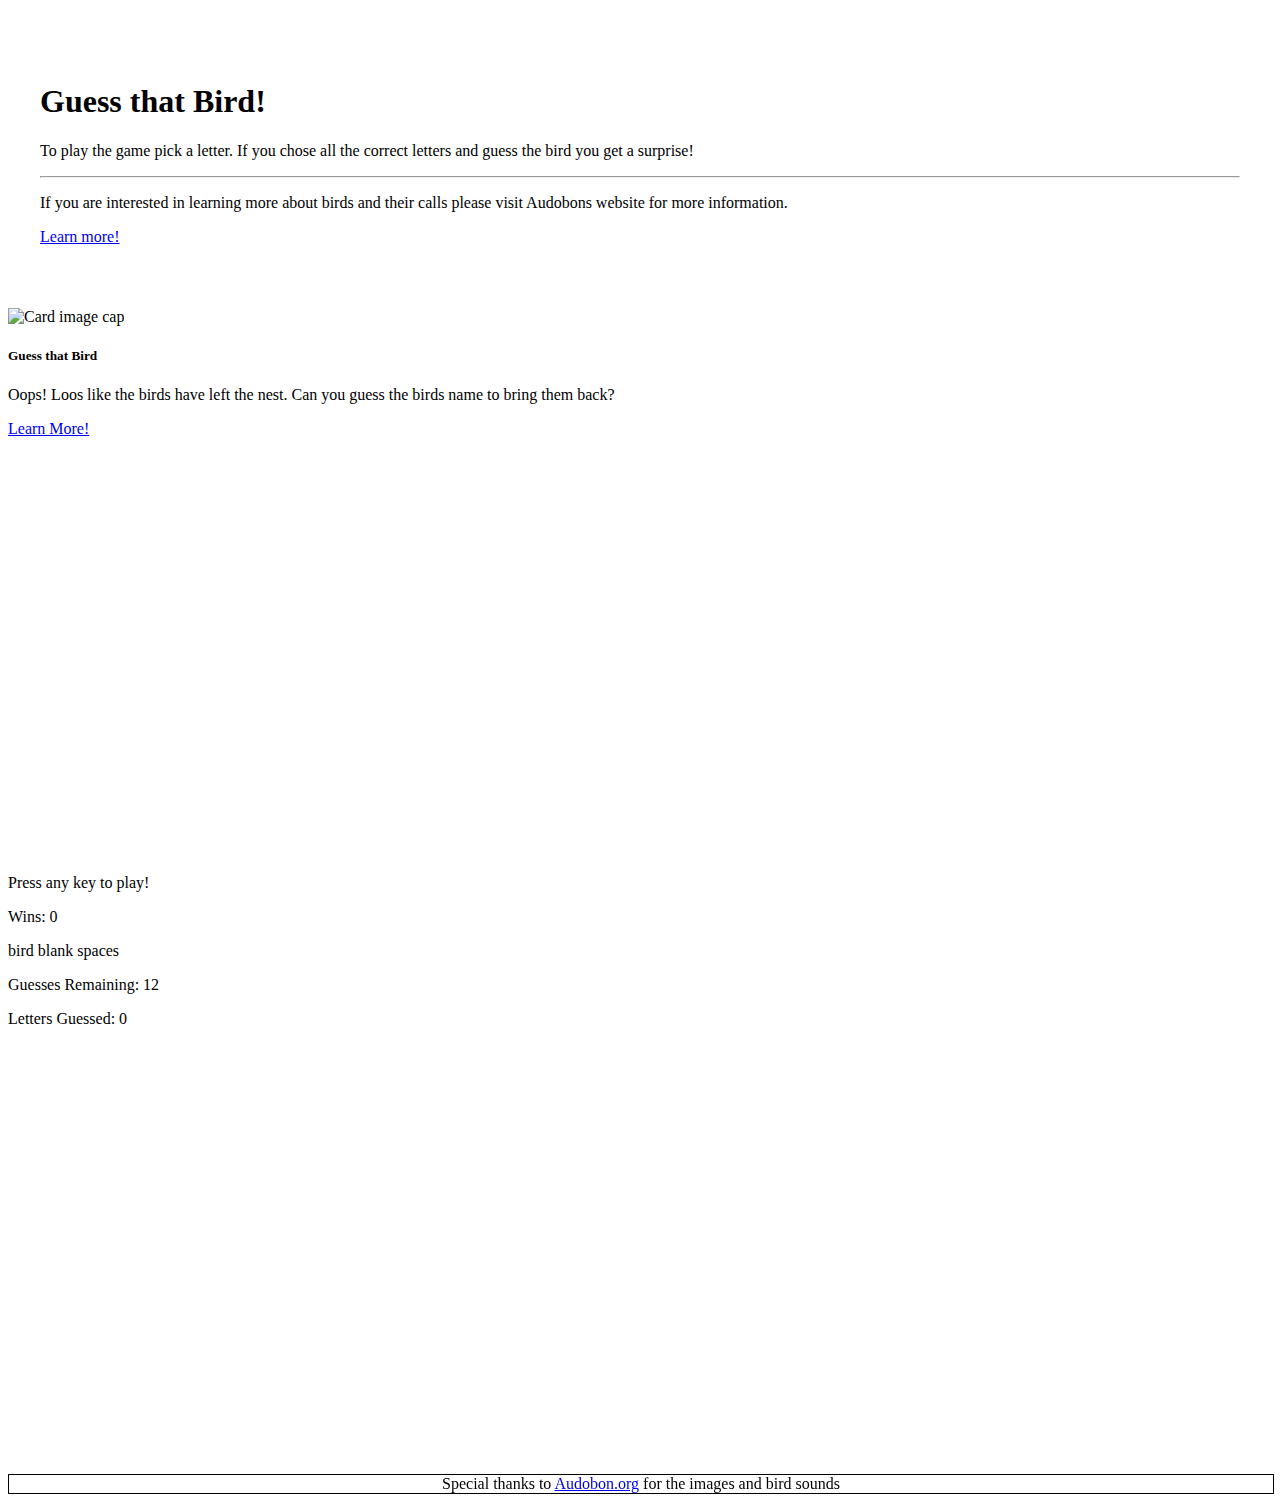
==== index.html @ 9ffb9550 "javascript addition" ====
<!doctype html>
<html lang="en">
  <head>
    <!-- Required meta tags -->
    <meta charset="utf-8">
    <meta name="viewport" content="width=device-width, initial-scale=1, shrink-to-fit=no">

    <!-- Bootstrap CSS -->
    <link rel="stylesheet" href="https://stackpath.bootstrapcdn.com/bootstrap/4.1.1/css/bootstrap.min.css" integrity="sha384-WskhaSGFgHYWDcbwN70/dfYBj47jz9qbsMId/iRN3ewGhXQFZCSftd1LZCfmhktB" crossorigin="anonymous">
    <link rel="stylesheet" href="assets/css/style.css">
    <!-- <link rel="stylesheet" href="assets/css/reset.css"> -->
    <title>Guess that Bird</title>
  </head>
  <body>
    <div class="container">
        <div class="row">
            <!-- top box -->
            <div class="col-md-2"></div>
            <div class="col-md-8">
                <div class="jumbotron" style="margin: 30px 0; padding: 32px;">
                    <h1 class="display-4">Guess that Bird!</h1>
                    <p class="lead">To play the game pick a letter. If you chose all the correct letters and guess the bird you get a surprise!</p>
                    <hr class="my-4">
                    <p>If you are interested in learning more about birds and their calls please visit Audobons website for more information.</p>
                    <a class="btn btn-primary btn-lg" href="https://www.audubon.org/bird-guide" role="button">Learn more!</a>
                </div>
            </div>
            <div class="col-md-2"></div>
        </div>
        <div class="row">
            <!-- Left box -->
            <div class="col-md-2"></div>
            <div class="col-md-4">
                <div class="card" style="height: 550px;">
                    <img class="card-img-top" src="..\Word-Guess-Game\assets\images\bird-nest.jpg" alt="Card image cap">
                    <div class="card-body">
                      <h5 class="card-title">Guess that Bird</h5>
                      <p class="card-text">Oops! Loos like the birds have left the nest. Can you guess the birds name to bring them back?</p>
                      <a href="https://www.audubon.org/" class="btn btn-primary">Learn More!</a>
                    </div>
                </div>
            </div>
            <!-- Right box -->
            <div class="col-md-4">
                <div class="card"  style="height: 550px;">
                    <div class="card-body">
                      <div id="game">
                          <h3>Pick a letter!</h3>
                      </div>
                    </div>
                </div>
            </div>
            <div class="col-md-2"></div>
        </div>
    </div>
        <footer class="row">
            <div class="card" style="width: 100%; margin: 50px 0 0 0; border:black solid 1px; position: sticky; bottom: 0;">
                <div class="card-body" style="text-align: center;">
                    Special thanks to <a href="https://www.audubon.org">Audobon.org</a> for the images and bird sounds
                </div>
            </div>
        </footer>
    

    <!-- jQuery first, then Popper.js, then Bootstrap JS -->
    <script src="https://code.jquery.com/jquery-3.3.1.slim.min.js" integrity="sha384-q8i/X+965DzO0rT7abK41JStQIAqVgRVzpbzo5smXKp4YfRvH+8abtTE1Pi6jizo" crossorigin="anonymous"></script>
    <script src="https://cdnjs.cloudflare.com/ajax/libs/popper.js/1.14.3/umd/popper.min.js" integrity="sha384-ZMP7rVo3mIykV+2+9J3UJ46jBk0WLaUAdn689aCwoqbBJiSnjAK/l8WvCWPIPm49" crossorigin="anonymous"></script>
    <script src="https://stackpath.bootstrapcdn.com/bootstrap/4.1.1/js/bootstrap.min.js" integrity="sha384-smHYKdLADwkXOn1EmN1qk/HfnUcbVRZyYmZ4qpPea6sjB/pTJ0euyQp0Mk8ck+5T" crossorigin="anonymous"></script>
    <script src="assets/javascript/game.js"></script>
  </body>
</html>
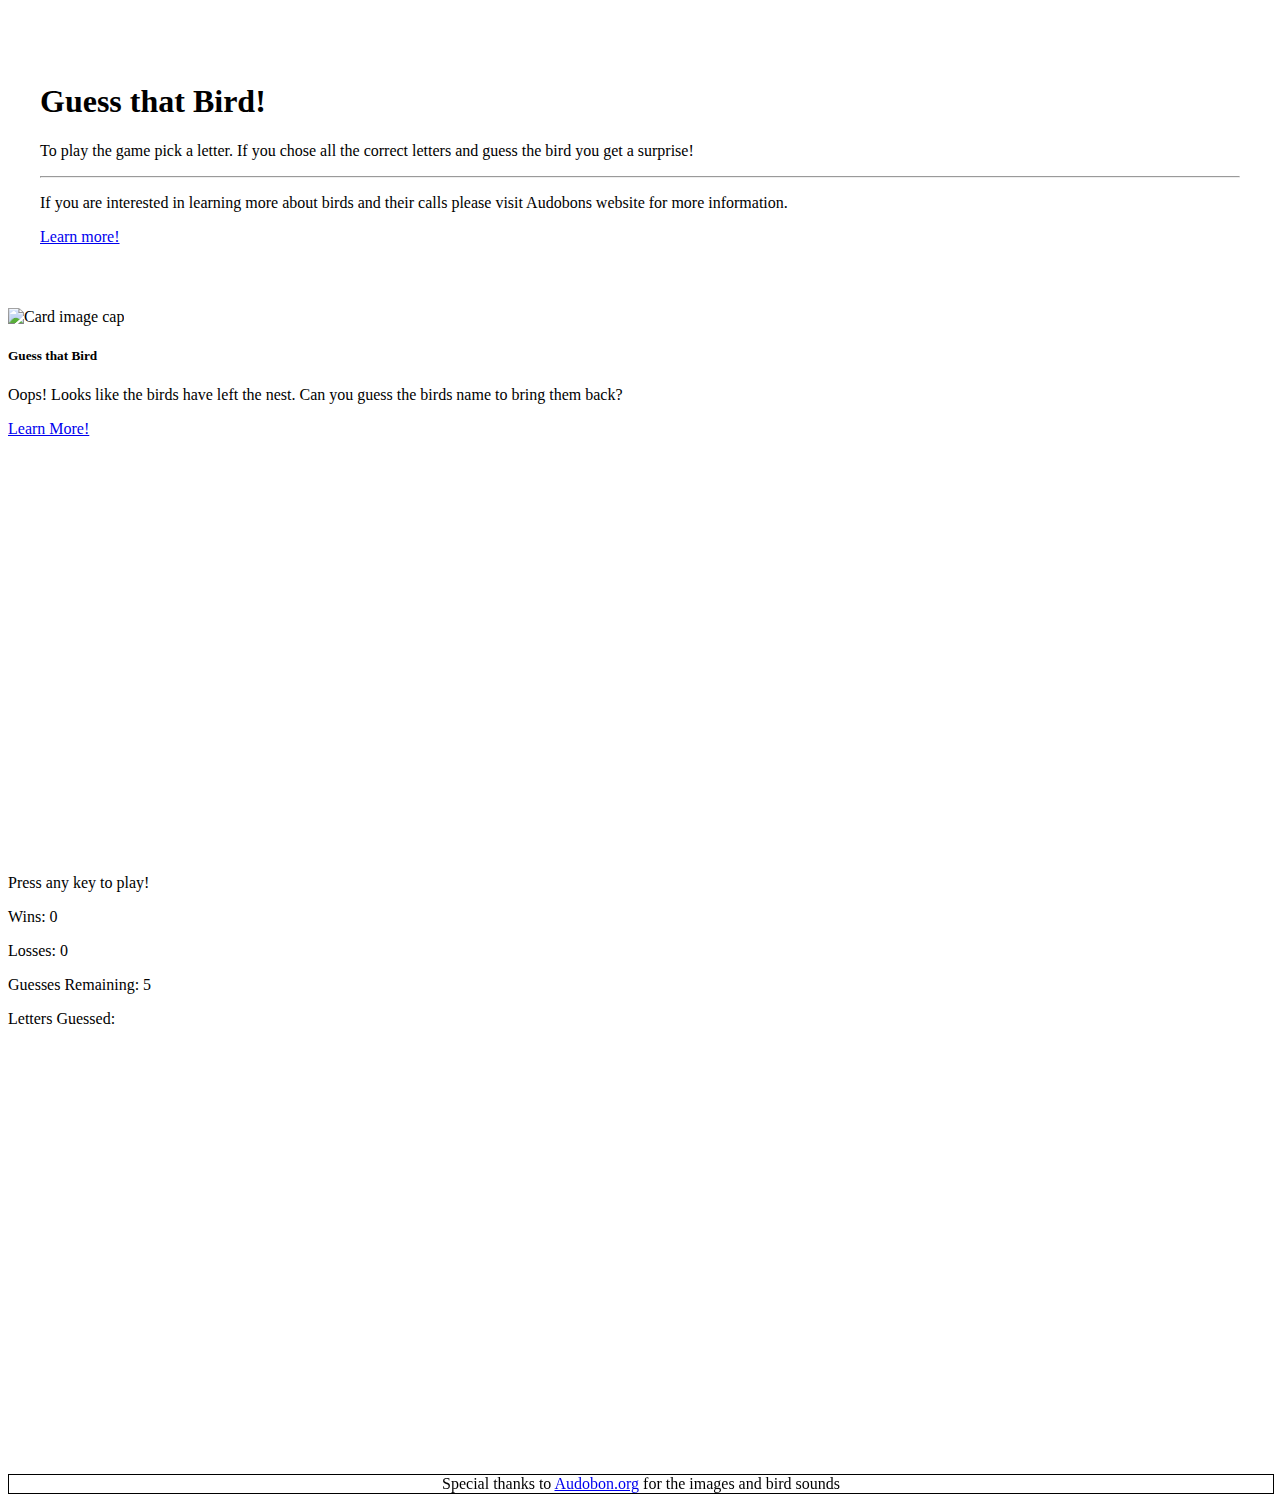
==== commit 94fbbac8: "javascript revisions" ====
--- a/index.html
+++ b/index.html
@@ -35,7 +35,7 @@
                     <img class="card-img-top" src="..\Word-Guess-Game\assets\images\bird-nest.jpg" alt="Card image cap">
                     <div class="card-body">
                       <h5 class="card-title">Guess that Bird</h5>
-                      <p class="card-text">Oops! Loos like the birds have left the nest. Can you guess the birds name to bring them back?</p>
+                      <p class="card-text">Oops! Looks like the birds have left the nest. Can you guess the birds name to bring them back?</p>
                       <a href="https://www.audubon.org/" class="btn btn-primary">Learn More!</a>
                     </div>
                 </div>
@@ -66,6 +66,6 @@
     <script src="https://code.jquery.com/jquery-3.3.1.slim.min.js" integrity="sha384-q8i/X+965DzO0rT7abK41JStQIAqVgRVzpbzo5smXKp4YfRvH+8abtTE1Pi6jizo" crossorigin="anonymous"></script>
     <script src="https://cdnjs.cloudflare.com/ajax/libs/popper.js/1.14.3/umd/popper.min.js" integrity="sha384-ZMP7rVo3mIykV+2+9J3UJ46jBk0WLaUAdn689aCwoqbBJiSnjAK/l8WvCWPIPm49" crossorigin="anonymous"></script>
     <script src="https://stackpath.bootstrapcdn.com/bootstrap/4.1.1/js/bootstrap.min.js" integrity="sha384-smHYKdLADwkXOn1EmN1qk/HfnUcbVRZyYmZ4qpPea6sjB/pTJ0euyQp0Mk8ck+5T" crossorigin="anonymous"></script>
-    <script src="assets/javascript/game.js"></script>
+    <script src="assets/javascript/game-final.js"></script>
   </body>
 </html>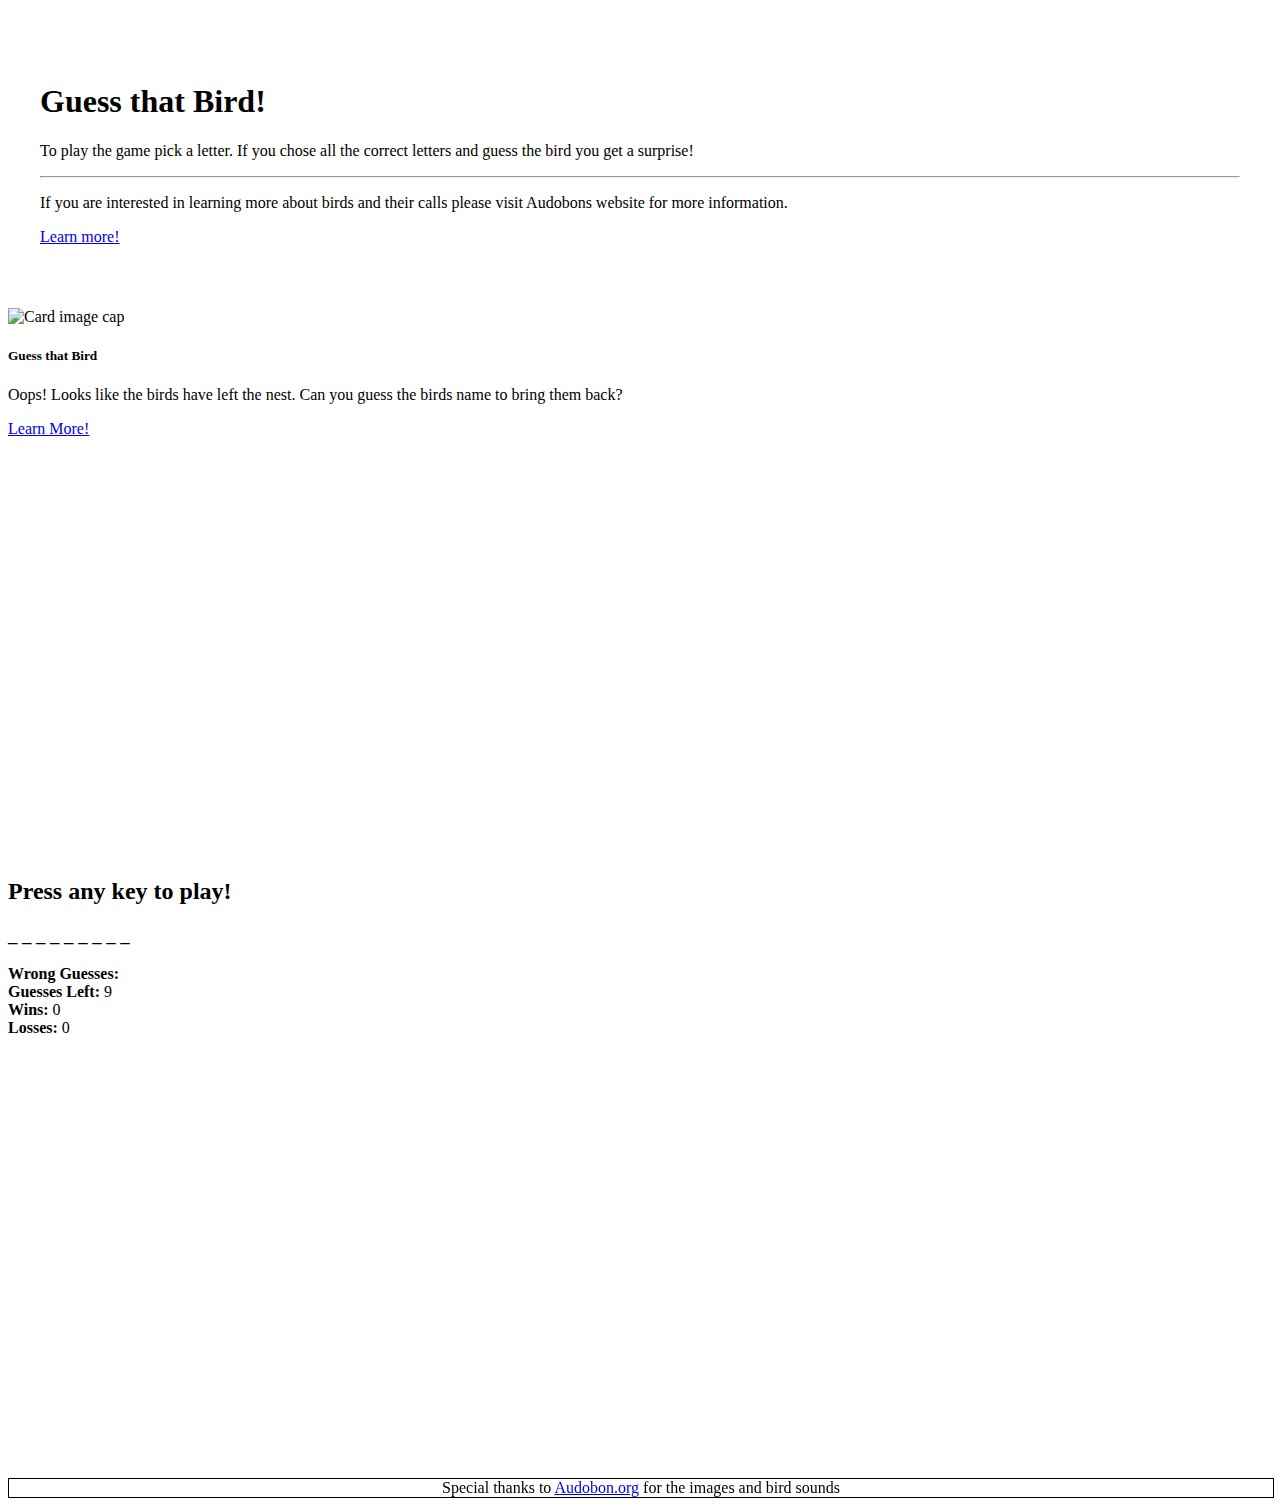
==== commit bd268c1d: "Update" ====
--- a/index.html
+++ b/index.html
@@ -45,7 +45,24 @@
                 <div class="card"  style="height: 550px;">
                     <div class="card-body">
                       <div id="game">
-                          <h3>Pick a letter!</h3>
+                          <div class="row">
+                              <h2>Press any key to play!</h2>
+                          </div>
+                          <div class="row">
+                                <h3 id="word-blanks">_ _ _ _ _ _ _ _ _ </h3>
+                        </div>
+                          <div class="row">
+                                <strong>Wrong Guesses: </strong> <span id="wrong-guesses"></span>
+                          </div>
+                          <div class="row"><strong>Guesses Left: </strong> <span id="guesses-left">9</span>
+                        </div>
+                          <div class="row">
+                                <strong>Wins: </strong> <span id="win-counter">0</span>
+                          </div>
+                          <div class="row">
+                                <strong>Losses: </strong> <span id="loss-counter">0</span>
+                        </div>
+
                       </div>
                     </div>
                 </div>
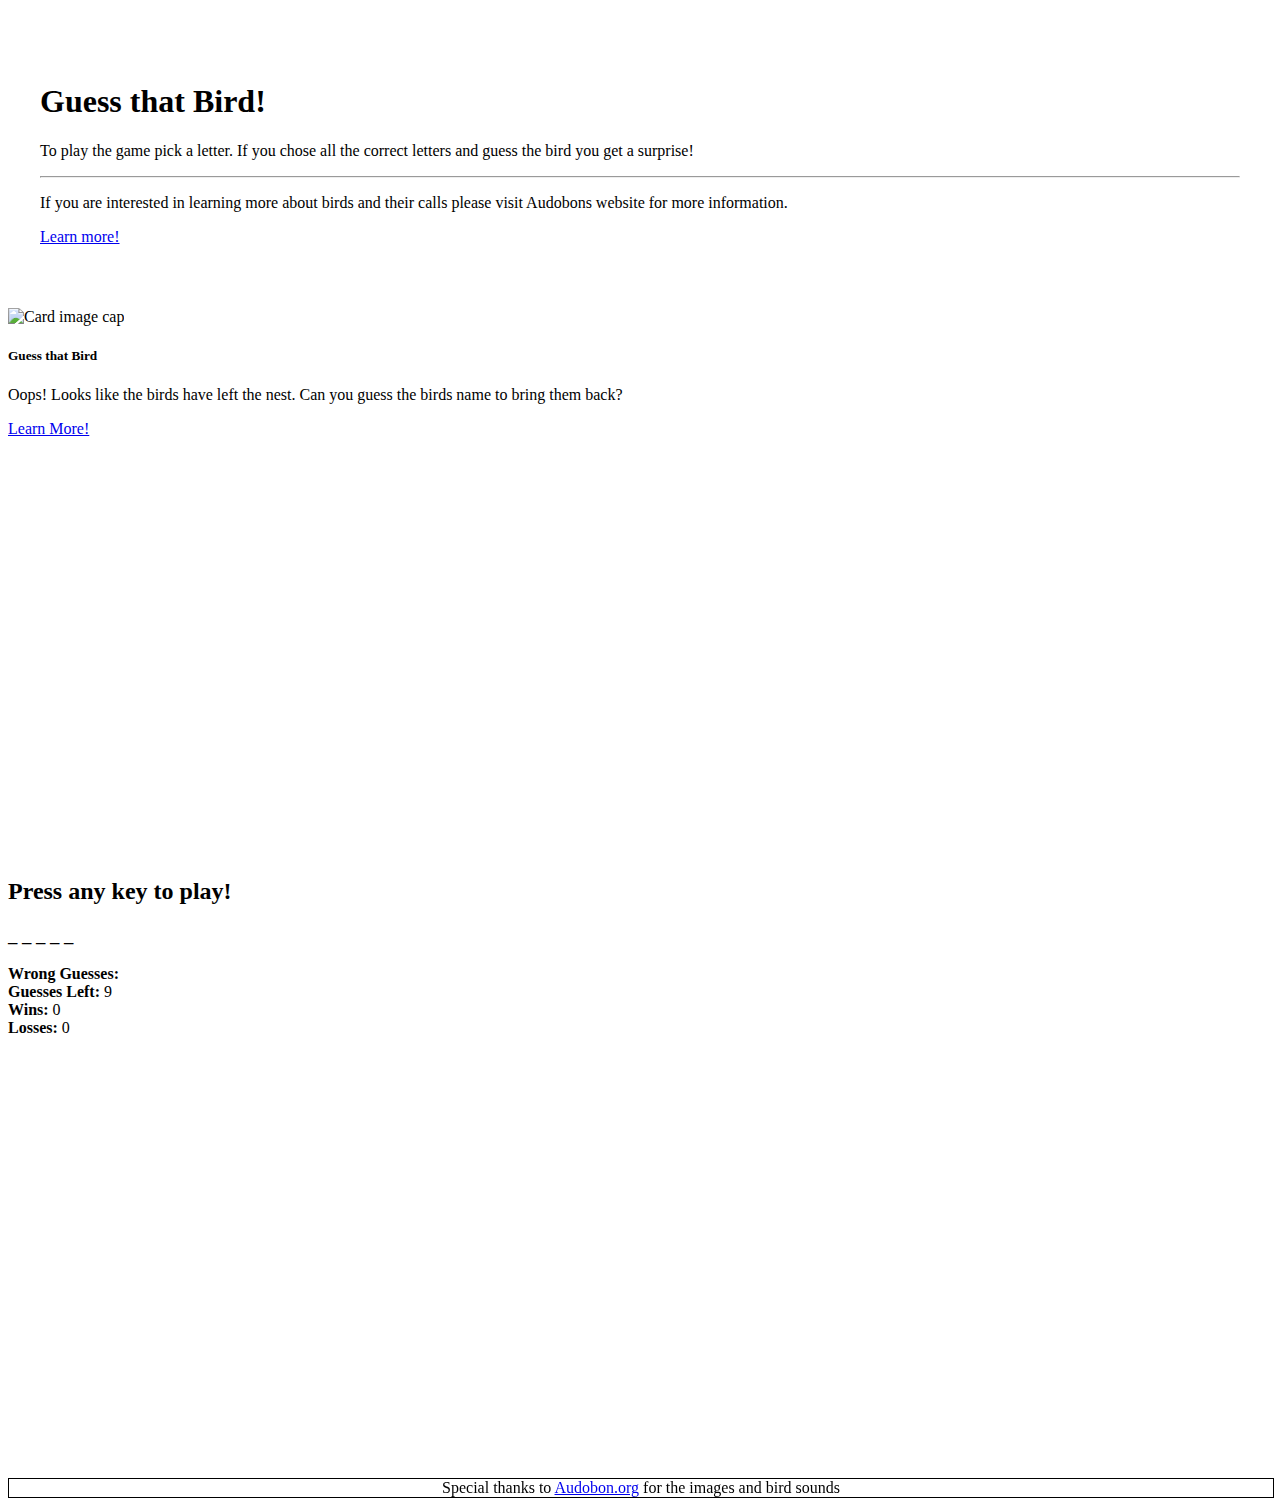
==== commit f2d002e6: "Renamed some misspelled variabled" ====
--- a/index.html
+++ b/index.html
@@ -32,7 +32,8 @@
             <div class="col-md-2"></div>
             <div class="col-md-4">
                 <div class="card" style="height: 550px;">
-                    <img class="card-img-top" src="..\Word-Guess-Game\assets\images\bird-nest.jpg" alt="Card image cap">
+                    <!-- ../Word-Guess-Game/assets is redundant -->
+                    <img class="card-img-top" src="assets\images\bird-nest.jpg" alt="Card image cap">
                     <div class="card-body">
                       <h5 class="card-title">Guess that Bird</h5>
                       <p class="card-text">Oops! Looks like the birds have left the nest. Can you guess the birds name to bring them back?</p>
@@ -77,7 +78,7 @@
                 </div>
             </div>
         </footer>
-    
+
 
     <!-- jQuery first, then Popper.js, then Bootstrap JS -->
     <script src="https://code.jquery.com/jquery-3.3.1.slim.min.js" integrity="sha384-q8i/X+965DzO0rT7abK41JStQIAqVgRVzpbzo5smXKp4YfRvH+8abtTE1Pi6jizo" crossorigin="anonymous"></script>
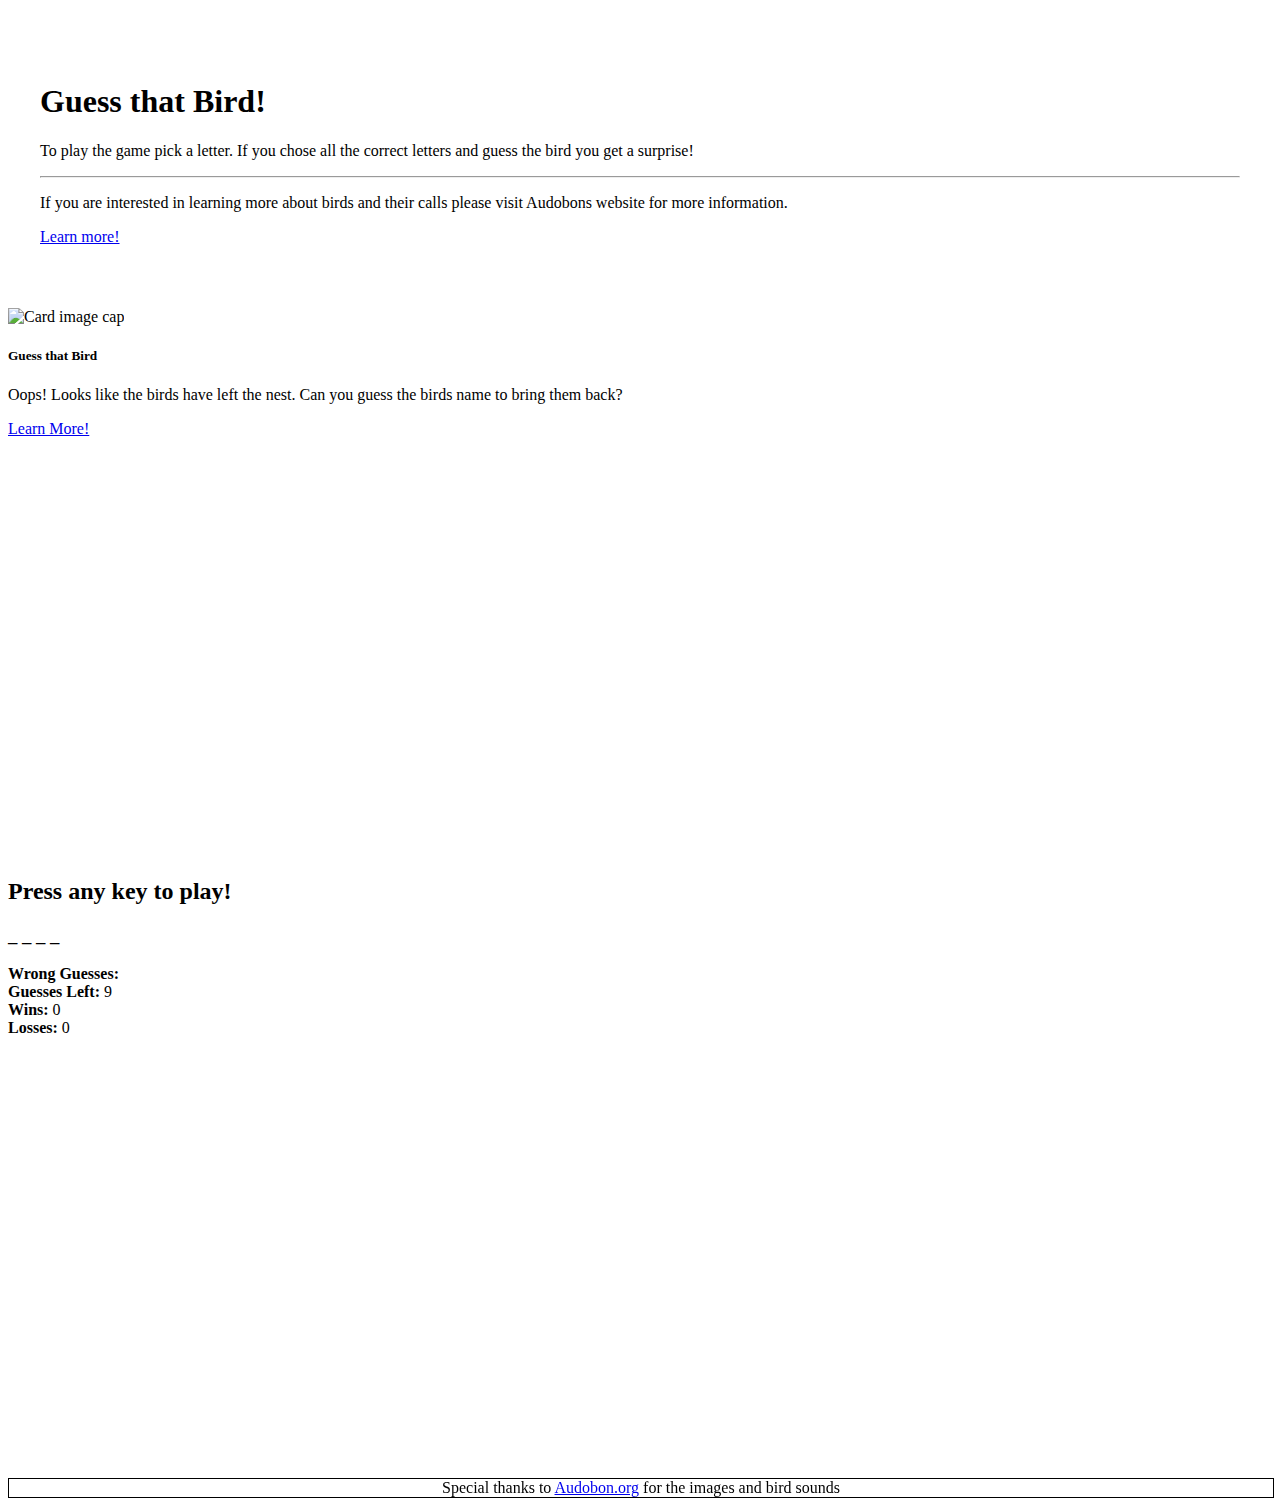
==== commit 08a0537d: "final javascript" ====
--- a/index.html
+++ b/index.html
@@ -32,8 +32,7 @@
             <div class="col-md-2"></div>
             <div class="col-md-4">
                 <div class="card" style="height: 550px;">
-                    <!-- ../Word-Guess-Game/assets is redundant -->
-                    <img class="card-img-top" src="assets\images\bird-nest.jpg" alt="Card image cap">
+                    <img class="card-img-top" src="assets/images/bird-nest.jpg" alt="Card image cap">
                     <div class="card-body">
                       <h5 class="card-title">Guess that Bird</h5>
                       <p class="card-text">Oops! Looks like the birds have left the nest. Can you guess the birds name to bring them back?</p>
@@ -78,7 +77,7 @@
                 </div>
             </div>
         </footer>
-
+    
 
     <!-- jQuery first, then Popper.js, then Bootstrap JS -->
     <script src="https://code.jquery.com/jquery-3.3.1.slim.min.js" integrity="sha384-q8i/X+965DzO0rT7abK41JStQIAqVgRVzpbzo5smXKp4YfRvH+8abtTE1Pi6jizo" crossorigin="anonymous"></script>
